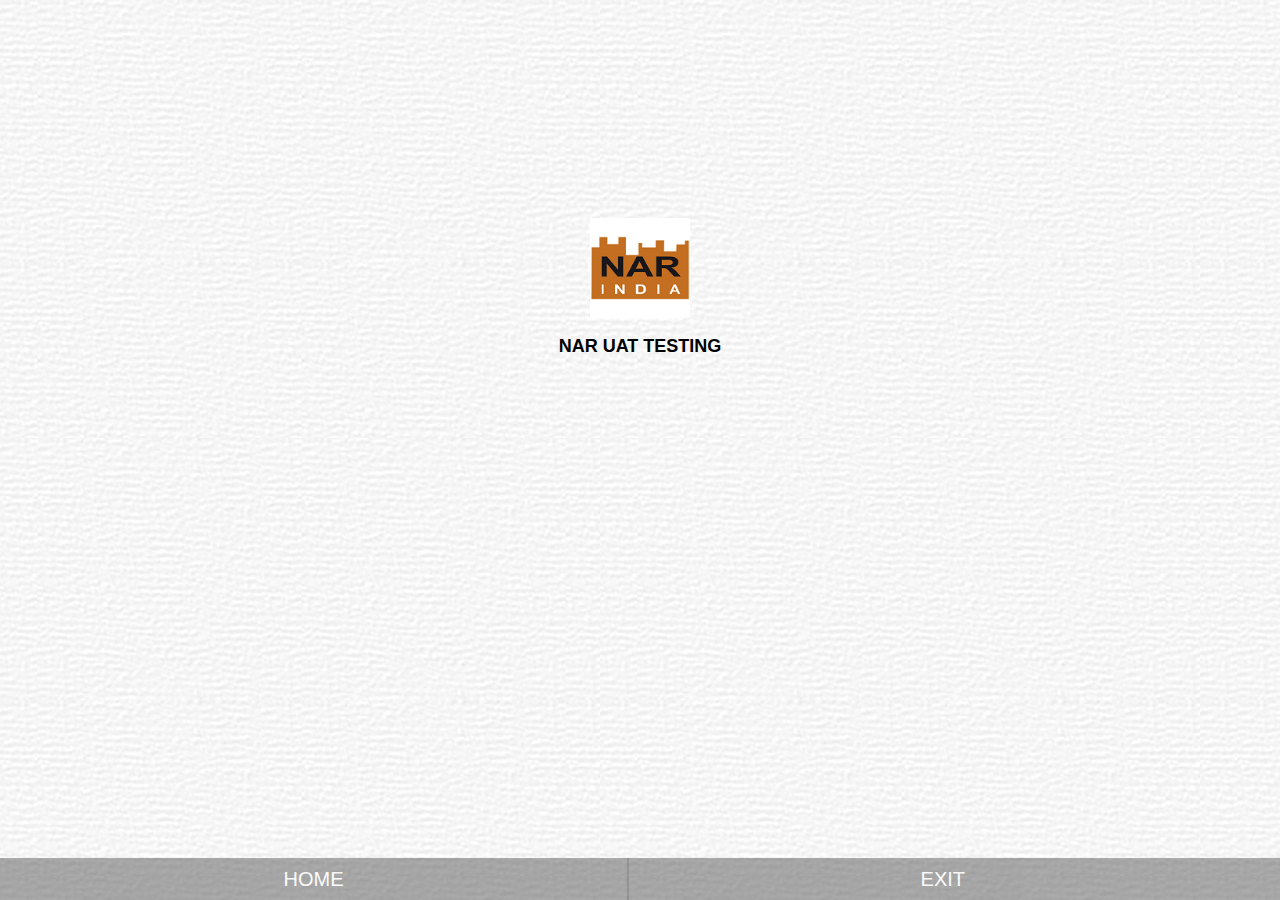
==== www/index.html @ d36638d9 "uat" ====
<!DOCTYPE html>
<!--
    Copyright (c) 2012-2016 Adobe Systems Incorporated. All rights reserved.

    Licensed to the Apache Software Foundation (ASF) under one
    or more contributor license agreements.  See the NOTICE file
    distributed with this work for additional information
    regarding copyright ownership.  The ASF licenses this file
    to you under the Apache License, Version 2.0 (the
    "License"); you may not use this file except in compliance
    with the License.  You may obtain a copy of the License at

    http://www.apache.org/licenses/LICENSE-2.0

    Unless required by applicable law or agreed to in writing,
    software distributed under the License is distributed on an
    "AS IS" BASIS, WITHOUT WARRANTIES OR CONDITIONS OF ANY
     KIND, either express or implied.  See the License for the
    specific language governing permissions and limitations
    under the License.
-->
<html>

<head>
    <meta charset="utf-8" />
    <meta name="format-detection" content="telephone=no" />
    <meta name="msapplication-tap-highlight" content="no" />
    <meta name="viewport" content="user-scalable=no, initial-scale=1, maximum-scale=1, minimum-scale=1, width=device-width" />
    <!-- This is a wide open CSP declaration. To lock this down for production, see below. -->
    <meta http-equiv="Content-Security-Policy" content="default-src * 'unsafe-inline'; style-src 'self' 'unsafe-inline'; media-src *" />
    <!-- Good default declaration:
    * gap: is required only on iOS (when using UIWebView) and is needed for JS->native communication
    * https://ssl.gstatic.com is required only on Android and is needed for TalkBack to function properly
    * Disables use of eval() and inline scripts in order to mitigate risk of XSS vulnerabilities. To change this:
        * Enable inline JS: add 'unsafe-inline' to default-src
        * Enable eval(): add 'unsafe-eval' to default-src
    * Create your own at http://cspisawesome.com
    -->
    <!-- <meta http-equiv="Content-Security-Policy" content="default-src 'self' data: gap: 'unsafe-inline' https://ssl.gstatic.com; style-src 'self' 'unsafe-inline'; media-src *" /> -->

    <link rel="stylesheet" type="text/css" href="css/index.css" />
</head>

<body id="textBody">
	<div id="html">
		<div id="loading" style="background-image: url('bg.jpg')">
			<!--img id="loading-image" src="skillAdda.jpg" alt="SkillAdda" />-->
			<img id="logo-image1" src="img/logo.png">
			<h2>NAR UAT Testing</h2>
		</div>
		<div id="loading1" style="display:none;">
			<!--
			<img id="loading-image" src="skilladda_logo_black.png" alt="SkillAdda" />	-->
			<div class="error_msg" id="message"></div><br><br>
			<div class="error_log" id="log_msg"></div>
		</div>	
	</div>
    <script type="text/javascript" src="cordova.js"></script>
    <script type="text/javascript" src="js/index.js"></script>
    <script type="text/javascript">
		function goToUrl(){
			//document.addEventListener("offline", onOffline, false);
			//document.addEventListener("online", onOnline, false);
			var connectionStatus = navigator.onLine ? 'online' : 'offline';
			//alert(connectionStatus);
			if(connectionStatus=='offline'){
				loader();
				var element = document.getElementById('message');
				element.innerHTML = 'Please connect to your internet connection and try again!';
				alert(element.innerHTML);
				return false;
			}
			else{
			//	var body = document.getElementById('textBody');
			//	body.innerHTML = '<div id="loading"><img id="loading-image" src="skillAdda.jpg" alt="SkillAdda" /></div><div id="loading1" style="display:none;"><div class="error_msg" id="message"></div><br><br><div class="error_log" id="log_msg"></div></div>';
				window.open('http://xucorelms.com/naruat','_self','location=no','hidden=yes','clearsessioncache=yes','toolbar=no','clearcache=yes','fullscreen=yes','hardwareback=no');
				return false;
			}
		}
		/*function onOffline() {
		//alert("offline");
			loader();
			var element = document.getElementById('message');
			element.innerHTML = 'Please connect to your internet connection and try again!';
			alert(element.innerHTML);
			return false;
		}
		function onOnline() {
		//alert("Online");
			window.open('http://xucorelms.com/naruat','_self','location=no','hidden=yes','clearsessioncache=yes','toolbar=no','clearcache=yes','fullscreen=yes','hardwareback=no');
			return false;
		} */
		function exitWindow(){
			navigator.app.exitApp();
		}
		var screen_width = screen.width;
		var base_url = window.location.origin;
		function loader(){
			if(screen_width<992){
				var body = document.getElementById('textBody');
				body.innerHTML = '<div id="loading1"><img id="loading-image1" src="loading.gif" alt="Loading..." /></div>';
			}
		};
        app.initialize();
    </script>
</body>
<footer style="position:fixed; bottom:0px; width:100%; z-index:99; background-color:#2F2F2F; opacity:0.4;">
	<a target="_blank" class="footer-btn-group" style="border-right:2px solid black;" onClick=goToUrl(); >
		<span>Home</span>
	</a>
	<a target="_blank" class="footer-btn-group" onClick=exitWindow(); >
		<span>Exit</span>
	</a>
</footer>

</html>
---- www/css/index.css ----
/*
 * Licensed to the Apache Software Foundation (ASF) under one
 * or more contributor license agreements.  See the NOTICE file
 * distributed with this work for additional information
 * regarding copyright ownership.  The ASF licenses this file
 * to you under the Apache License, Version 2.0 (the
 * "License"); you may not use this file except in compliance
 * with the License.  You may obtain a copy of the License at
 *
 * http://www.apache.org/licenses/LICENSE-2.0
 *
 * Unless required by applicable law or agreed to in writing,
 * software distributed under the License is distributed on an
 * "AS IS" BASIS, WITHOUT WARRANTIES OR CONDITIONS OF ANY
 * KIND, either express or implied.  See the License for the
 * specific language governing permissions and limitations
 * under the License.
 */
* {
    -webkit-tap-highlight-color: rgba(0,0,0,0); /* make transparent link selection, adjust last value opacity 0 to 1.0 */
}

body {
    -webkit-touch-callout: none;                /* prevent callout to copy image, etc when tap to hold */
    -webkit-text-size-adjust: none;             /* prevent webkit from resizing text to fit */
    -webkit-user-select: none;                  /* prevent copy paste, to allow, change 'none' to 'text' */
    background-color:#E4E4E4;
    background-image:linear-gradient(top, #A7A7A7 0%, #E4E4E4 51%);
    background-image:-webkit-linear-gradient(top, #A7A7A7 0%, #E4E4E4 51%);
    background-image:-ms-linear-gradient(top, #A7A7A7 0%, #E4E4E4 51%);
    background-image:-webkit-gradient(
        linear,
        left top,
        left bottom,
        color-stop(0, #A7A7A7),
        color-stop(0.51, #E4E4E4)
    );
    background-attachment:fixed;
    font-family:'HelveticaNeue-Light', 'HelveticaNeue', Helvetica, Arial, sans-serif;
    font-size:12px;
    height:100%;
    margin:0px;
    padding:0px;
    text-transform:uppercase;
    width:100%;
}

/* Portrait layout (default) */
.app {
    background:url(../img/logo.png) no-repeat center top; /* 170px x 200px */
    position:absolute;             /* position in the center of the screen */
    left:50%;
    top:50%;
    height:50px;                   /* text area height */
    width:225px;                   /* text area width */
    text-align:center;
    padding:180px 0px 0px 0px;     /* image height is 200px (bottom 20px are overlapped with text) */
    margin:-115px 0px 0px -112px;  /* offset vertical: half of image height and text area height */
                                   /* offset horizontal: half of text area width */
}

/* Landscape layout (with min-width) */
@media screen and (min-aspect-ratio: 1/1) and (min-width:400px) {
    .app {
        background-position:left center;
        padding:75px 0px 75px 170px;  /* padding-top + padding-bottom + text area = image height */
        margin:-90px 0px 0px -198px;  /* offset vertical: half of image height */
                                      /* offset horizontal: half of image width and text area width */
    }
}

h1 {
    font-size:24px;
    font-weight:normal;
    margin:0px;
    overflow:visible;
    padding:0px;
    text-align:center;
}

.event {
    border-radius:4px;
    -webkit-border-radius:4px;
    color:#FFFFFF;
    font-size:12px;
    margin:0px 30px;
    padding:2px 0px;
}

.event.listening {
    background-color:#333333;
    display:block;
}

.event.received {
    background-color:#4B946A;
    display:none;
}

@keyframes fade {
    from { opacity: 1.0; }
    50% { opacity: 0.4; }
    to { opacity: 1.0; }
}
 
@-webkit-keyframes fade {
    from { opacity: 1.0; }
    50% { opacity: 0.4; }
    to { opacity: 1.0; }
}
 
.blink {
    animation:fade 3000ms infinite;
    -webkit-animation:fade 3000ms infinite;
}

#loading {
   width: 100%;
   height: 100%;
   top: 0px;
   left: 0px;
   position: fixed;
   display: block;
   opacity: 1;
   background-color: #C7C7C7;
   z-index: 99;
   text-align: center;
   /*padding-top:30%;	*/
}

#loading-image {
  /*top: 100px;
  left: 240px;
  z-index: 100;
  margin-left:15%;
  margin-right:15%;
  */
  width:100%;
  height:100%;
}
.error_msg{
	text-align:center;
	margin-left:10%;
	margin-right:10%;
	margin-top:10%;
	font-size:28px;
}	
@media(min-width:320px) and (max-width:480px){
	.error_msg{font-size:23px;}
}
.footer-btn-group{display: inline-block; width: 49%;line-height: 42px; cursor:pointer; float:left; text-align:center; }

.footer-btn-group span{font-size:20px;color: #ffffff; display: block;}

#loading1 {
   width: 100%;
   height: 100%;
   top: 0px;
   left: 0px;
   position: fixed;
   display: block;
   opacity: 0.6;
   background-color: #C7C7C7;
   z-index: 99;
   text-align: center;
   padding-top:150px;
}

#loading-image1 {
  top: 100px;
  left: 240px;
  z-index: 100;
  height:100px;
  width:100px;
}

#logo-image1 {
  top: 100px;
  left: 240px;
  z-index: 100;
  height:100px;
  width:100px;
  margin-top:17%;
}
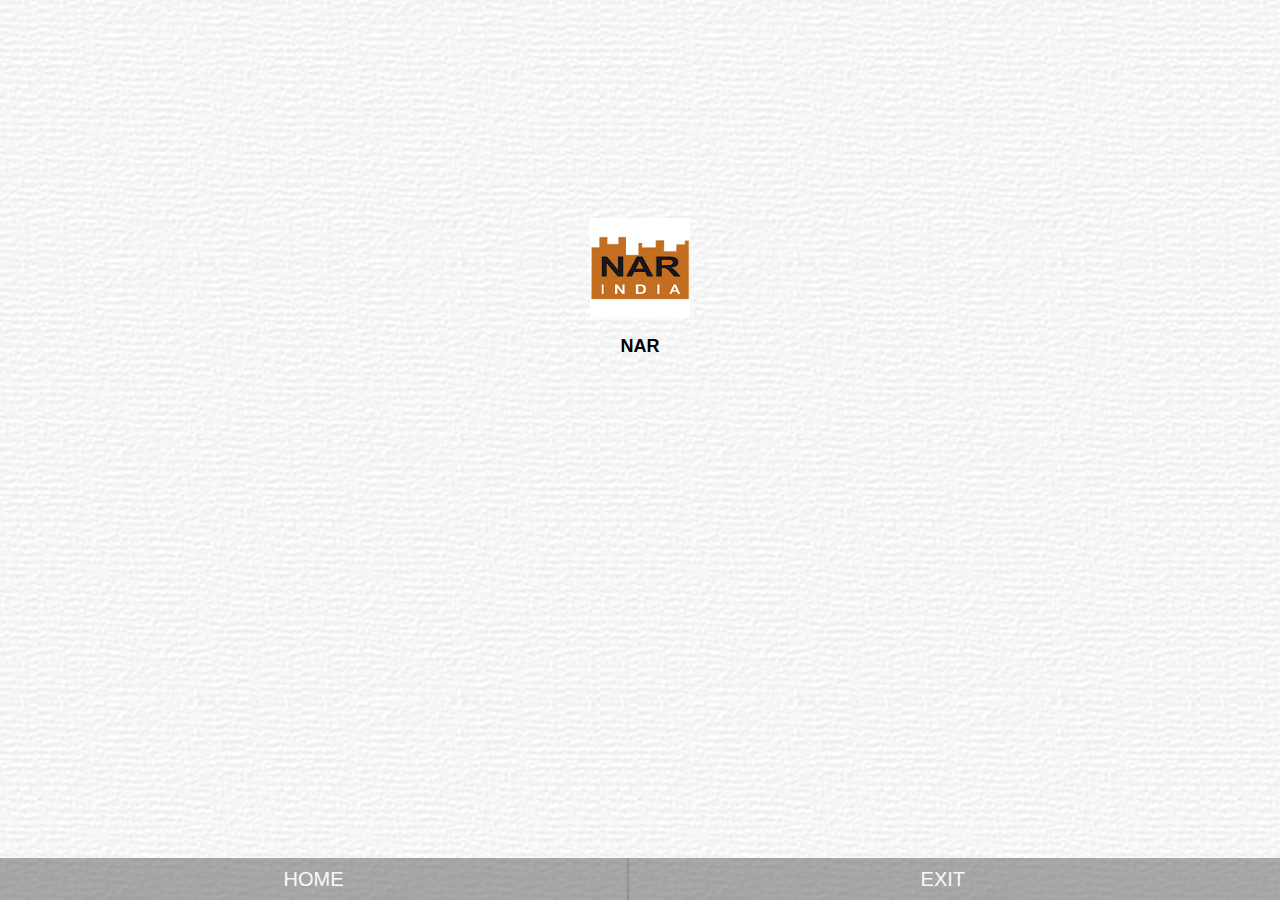
==== commit 2597ac71: "changed names UAT to production" ====
--- a/www/index.html
+++ b/www/index.html
@@ -46,7 +46,7 @@
 		<div id="loading" style="background-image: url('bg.jpg')">
 			<!--img id="loading-image" src="skillAdda.jpg" alt="SkillAdda" />-->
 			<img id="logo-image1" src="img/logo.png">
-			<h2>NAR UAT Testing</h2>
+			<h2>NAR</h2>
 		</div>
 		<div id="loading1" style="display:none;">
 			<!--
@@ -73,7 +73,7 @@
 			else{
 			//	var body = document.getElementById('textBody');
 			//	body.innerHTML = '<div id="loading"><img id="loading-image" src="skillAdda.jpg" alt="SkillAdda" /></div><div id="loading1" style="display:none;"><div class="error_msg" id="message"></div><br><br><div class="error_log" id="log_msg"></div></div>';
-				window.open('http://xucorelms.com/naruat','_self','location=no','hidden=yes','clearsessioncache=yes','toolbar=no','clearcache=yes','fullscreen=yes','hardwareback=no');
+				window.open('http://www.indianrealtors.online','_self','location=no','hidden=yes','clearsessioncache=yes','toolbar=no','clearcache=yes','fullscreen=yes','hardwareback=no');
 				return false;
 			}
 		}
@@ -87,7 +87,7 @@
 		}
 		function onOnline() {
 		//alert("Online");
-			window.open('http://xucorelms.com/naruat','_self','location=no','hidden=yes','clearsessioncache=yes','toolbar=no','clearcache=yes','fullscreen=yes','hardwareback=no');
+			window.open('http://www.indianrealtors.online','_self','location=no','hidden=yes','clearsessioncache=yes','toolbar=no','clearcache=yes','fullscreen=yes','hardwareback=no');
 			return false;
 		} */
 		function exitWindow(){
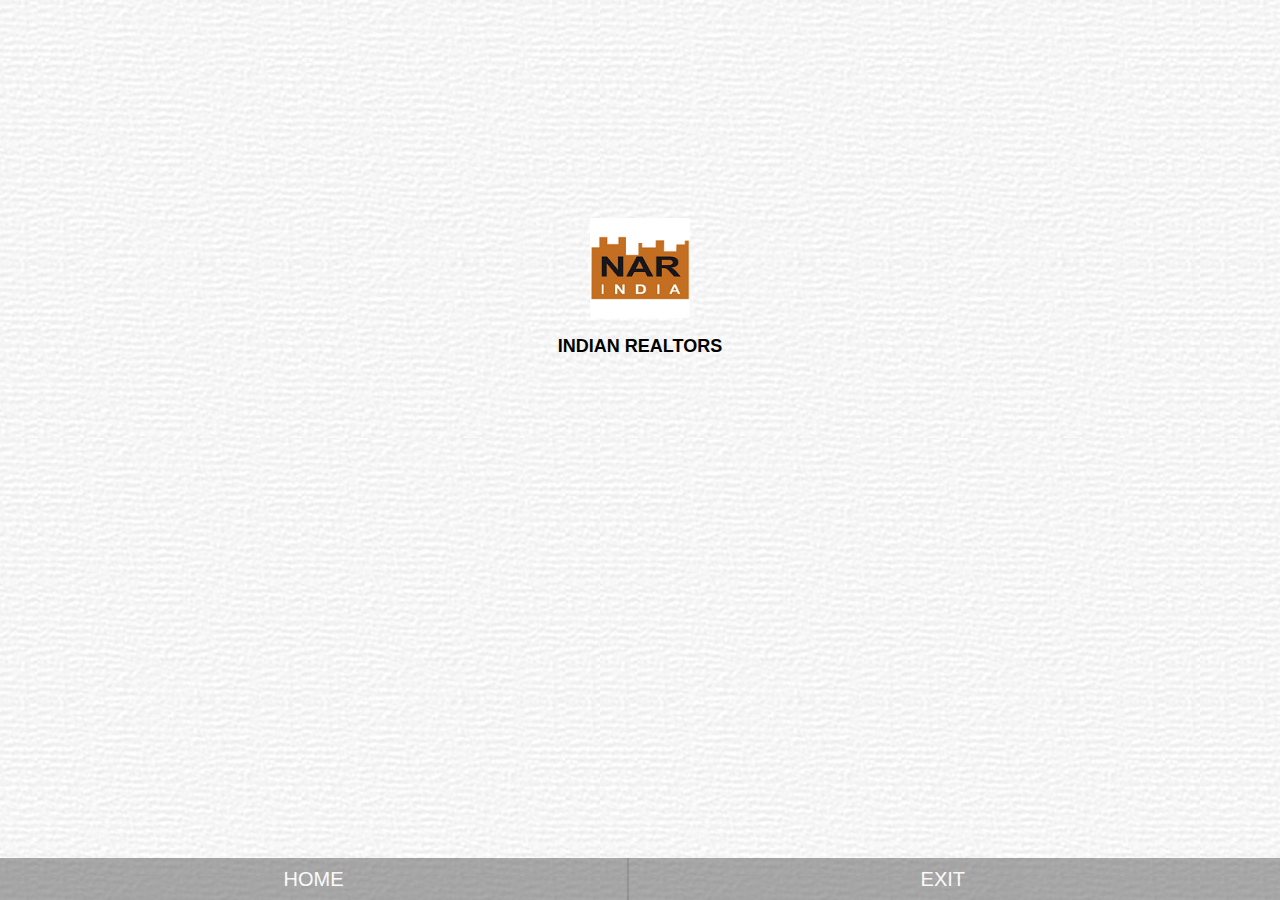
==== commit 26eb3c60: "changed name" ====
--- a/www/index.html
+++ b/www/index.html
@@ -46,7 +46,7 @@
 		<div id="loading" style="background-image: url('bg.jpg')">
 			<!--img id="loading-image" src="skillAdda.jpg" alt="SkillAdda" />-->
 			<img id="logo-image1" src="img/logo.png">
-			<h2>NAR</h2>
+			<h2>Indian Realtors</h2>
 		</div>
 		<div id="loading1" style="display:none;">
 			<!--
